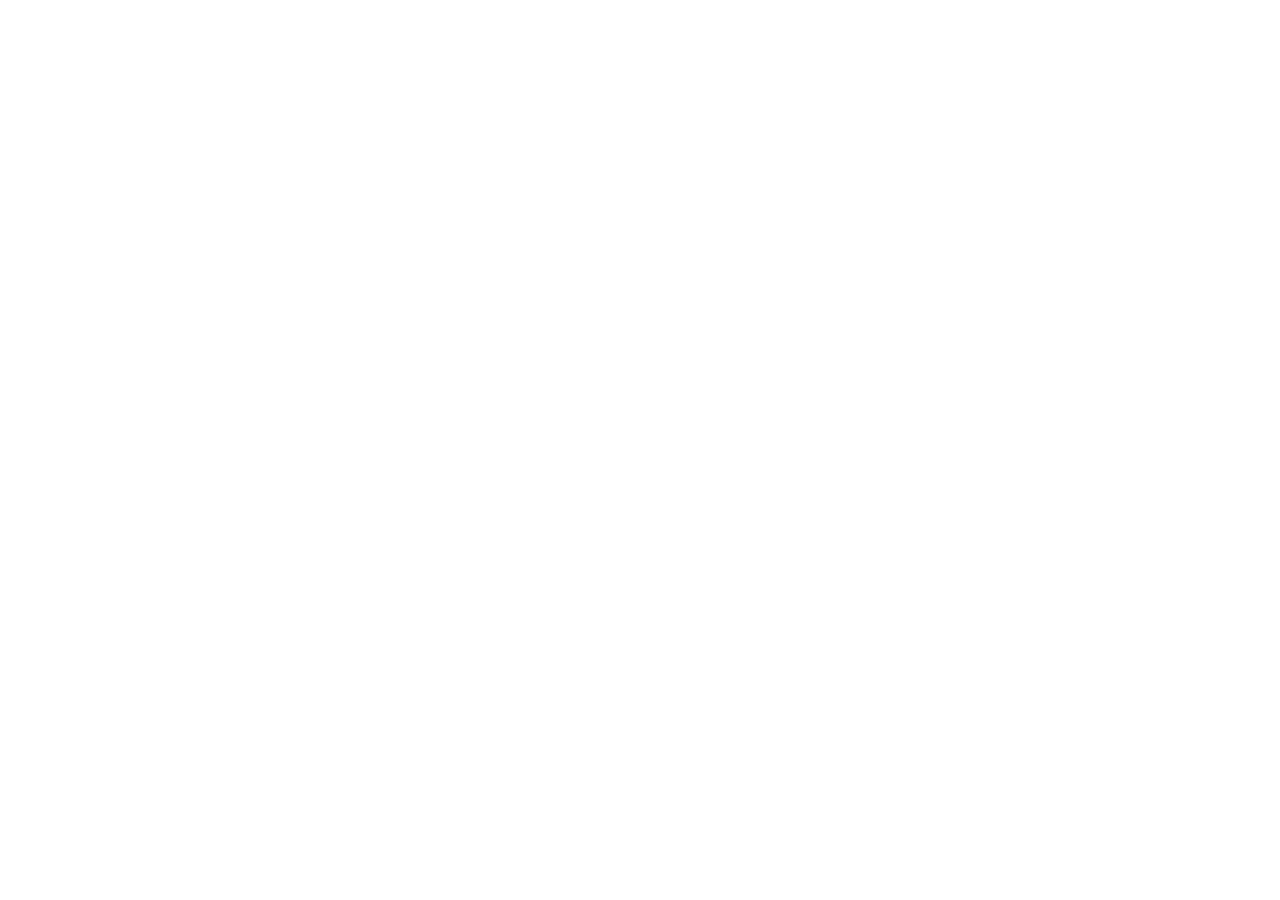
==== dist-demo/index.html @ 10500bfd "Add files via upload" ====
<!doctype html>
<html lang="pt-BR">
  <head>
    <meta charset="UTF-8" />
    <link rel="icon" type="image/svg+xml" href="/favicon.svg" />
    <meta name="viewport" content="width=device-width, initial-scale=1.0, viewport-fit=cover" />
    <meta name="robots" content="noindex, nofollow" />
    <title>CleanerApp · Demonstração</title>
    <script type="module" crossorigin src="/assets/index-CK8Sb2tr.js"></script>
    <link rel="stylesheet" crossorigin href="/assets/index-DfjY5kmM.css">
  </head>
  <body>
    <div id="root"></div>
  </body>
</html>
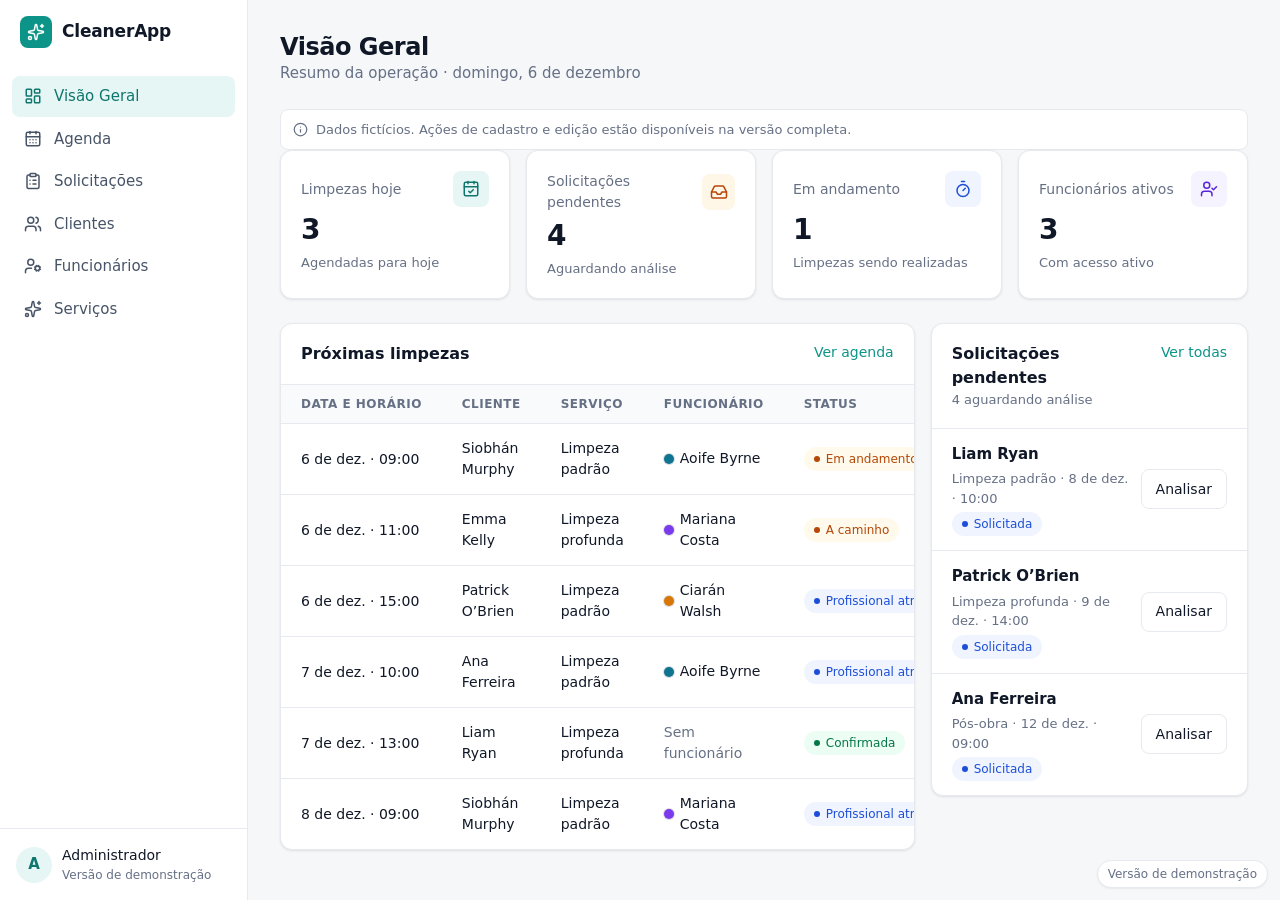
==== commit a3a78827: "Add files via upload" ====
--- a/dist-demo/index.html
+++ b/dist-demo/index.html
@@ -2,12 +2,12 @@
 <html lang="pt-BR">
   <head>
     <meta charset="UTF-8" />
-    <link rel="icon" type="image/svg+xml" href="/favicon.svg" />
+    <link rel="icon" type="image/svg+xml" href="./favicon.svg" />
     <meta name="viewport" content="width=device-width, initial-scale=1.0, viewport-fit=cover" />
     <meta name="robots" content="noindex, nofollow" />
     <title>CleanerApp · Demonstração</title>
-    <script type="module" crossorigin src="/assets/index-CK8Sb2tr.js"></script>
-    <link rel="stylesheet" crossorigin href="/assets/index-DfjY5kmM.css">
+    <script type="module" crossorigin src="./assets/index-D2PqLnym.js"></script>
+    <link rel="stylesheet" crossorigin href="./assets/index-DfjY5kmM.css">
   </head>
   <body>
     <div id="root"></div>
--- a/dist-demo/assets/index-DfjY5kmM.css
+++ b/dist-demo/assets/index-DfjY5kmM.css
@@ -0,0 +1 @@
+:root{--text:#374151;--text-h:#111827;--bg:#fff;--border:#e5e7eb;--accent:#0e7490;--lightningcss-light:initial;--lightningcss-dark: ;color-scheme:light dark;color:var(--text);background:var(--bg);-webkit-font-smoothing:antialiased;font-family:system-ui,Segoe UI,Roboto,sans-serif;line-height:1.5}@media (prefers-color-scheme:dark){:root{--lightningcss-light: ;--lightningcss-dark:initial;--text:#d1d5db;--text-h:#f9fafb;--bg:#111827;--border:#374151;--accent:#22d3ee}}*,:before,:after{box-sizing:border-box}body{min-height:100svh;margin:0}main{max-width:960px;margin:0 auto;padding:24px 16px}h1,h2{color:var(--text-h)}a{color:var(--accent)}.page-header{justify-content:flex-end;align-items:center;gap:12px;display:flex}.auth-form{flex-direction:column;gap:16px;max-width:360px;display:flex}.auth-form label{flex-direction:column;gap:4px;display:flex}input{font:inherit;border:1px solid var(--border);background:var(--bg);color:var(--text-h);border-radius:6px;padding:8px 10px}button{font:inherit;background:var(--accent);color:#fff;cursor:pointer;border:none;border-radius:6px;padding:8px 16px}button:disabled,input:disabled{opacity:.6;cursor:not-allowed}.error{color:#b91c1c}@media (prefers-color-scheme:dark){.error{color:#f87171}}.panel-shell{--a-bg:#f5f7f9;--a-surface:#fff;--a-surface-muted:#f8fafb;--a-border:#e6e9ed;--a-text:#475467;--a-text-strong:#101828;--a-text-muted:#667085;--a-primary:#0d9488;--a-primary-strong:#0f766e;--a-primary-soft:#e6f6f4;--a-radius:12px;--a-radius-sm:8px;--a-shadow:0 1px 2px #1018280a, 0 1px 3px #1018280f;--a-sidebar-width:248px;--lightningcss-light:initial;--lightningcss-dark: ;color-scheme:light;background:var(--a-bg);min-height:100svh;color:var(--a-text);font-size:15px;display:flex}.panel-shell h1,.panel-shell h2{color:var(--a-text-strong);margin:0}.panel-shell p{margin:0}.panel-shell button{font:inherit;cursor:pointer}.icon-button{border:1px solid var(--a-border);border-radius:var(--a-radius-sm);background:var(--a-surface);width:36px;height:36px;color:var(--a-text);justify-content:center;align-items:center;padding:0;display:inline-flex}.icon-button:hover{background:var(--a-surface-muted);color:var(--a-text-strong)}.btn{border-radius:var(--a-radius-sm);align-items:center;gap:6px;height:36px;padding:0 14px;font-size:14px;font-weight:500;display:inline-flex}.btn--secondary{border:1px solid var(--a-border);background:var(--a-surface);color:var(--a-text-strong)}.btn--secondary:hover{background:var(--a-surface-muted)}.panel-shell :focus-visible{outline:2px solid var(--a-primary);outline-offset:2px}.text-link{color:var(--a-primary);white-space:nowrap;font-size:14px;font-weight:500;text-decoration:none}.text-link:hover{color:var(--a-primary-strong);text-decoration:underline}.brand{align-items:center;gap:10px;display:inline-flex}.brand__icon{border-radius:var(--a-radius-sm);background:var(--a-primary);color:#fff;justify-content:center;align-items:center;width:32px;height:32px;display:inline-flex}.brand__name{color:var(--a-text-strong);letter-spacing:-.01em;font-size:17px;font-weight:650}.admin-sidebar{width:var(--a-sidebar-width);background:var(--a-surface);border-right:1px solid var(--a-border);flex-direction:column;flex-shrink:0;height:100svh;display:flex;position:sticky;top:0}.admin-sidebar__header{justify-content:space-between;align-items:center;height:64px;padding:0 20px;display:flex}.admin-sidebar__close{display:none}.admin-nav{flex-direction:column;flex:1;gap:2px;padding:12px;display:flex;overflow-y:auto}.admin-nav__link{border-radius:var(--a-radius-sm);color:var(--a-text);align-items:center;gap:12px;padding:9px 12px;font-weight:500;text-decoration:none;display:flex}.admin-nav__link:hover{background:var(--a-surface-muted);color:var(--a-text-strong)}.admin-nav__link.is-active{background:var(--a-primary-soft);color:var(--a-primary-strong)}.admin-sidebar__footer{border-top:1px solid var(--a-border);flex-direction:column;gap:12px;padding:16px;display:flex}.admin-user{align-items:center;gap:10px;min-width:0;display:flex}.admin-user__avatar{background:var(--a-primary-soft);width:36px;height:36px;color:var(--a-primary-strong);border-radius:50%;flex-shrink:0;justify-content:center;align-items:center;font-weight:600;display:inline-flex}.admin-user__info{flex-direction:column;min-width:0;display:flex}.admin-user__email{text-overflow:ellipsis;white-space:nowrap;color:var(--a-text-strong);font-size:14px;font-weight:500;overflow:hidden}.admin-user__role{color:var(--a-text-muted);font-size:12px}.panel-shell .admin-logout{border:1px solid var(--a-border);border-radius:var(--a-radius-sm);background:var(--a-surface);width:100%;height:36px;color:var(--a-text);padding:0 12px;font-size:14px;font-weight:500}.panel-shell .admin-logout:hover{color:#b42318;background:#fef3f2;border-color:#fecdca}.admin-body{flex-direction:column;flex:1;min-width:0;display:flex}.admin-topbar{display:none}.panel-shell .admin-main{flex:1;width:100%;max-width:1280px;margin:0 auto;padding:32px}.admin-backdrop{display:none}.page-heading{flex-wrap:wrap;justify-content:space-between;align-items:flex-end;gap:16px;margin-bottom:24px;display:flex}.page-heading__title{letter-spacing:-.02em;font-size:24px;font-weight:650;line-height:1.25}.page-heading__description{color:var(--a-text-muted);margin-top:4px}.page-heading__actions{gap:8px;display:flex}.stat-grid{grid-template-columns:repeat(4,minmax(0,1fr));gap:16px;margin-bottom:24px;display:grid}.stat-card{background:var(--a-surface);border:1px solid var(--a-border);border-radius:var(--a-radius);box-shadow:var(--a-shadow);flex-direction:column;gap:6px;padding:20px;display:flex}.stat-card__top{justify-content:space-between;align-items:center;gap:8px;display:flex}.stat-card__label{color:var(--a-text-muted);font-size:14px;font-weight:500}.stat-card__icon{border-radius:var(--a-radius-sm);justify-content:center;align-items:center;width:36px;height:36px;display:inline-flex}.stat-card__icon--teal{background:var(--a-primary-soft);color:var(--a-primary-strong)}.stat-card__icon--amber{color:#b54708;background:#fef6e7}.stat-card__icon--blue{color:#1d4ed8;background:#eff4ff}.stat-card__icon--violet{color:#5925dc;background:#f4f3ff}.stat-card__value{color:var(--a-text-strong);font-variant-numeric:tabular-nums;font-size:28px;font-weight:650;line-height:1.2}.stat-card__caption{color:var(--a-text-muted);font-size:13px}.overview-grid{grid-template-columns:minmax(0,2fr) minmax(0,1fr);align-items:start;gap:16px;display:grid}.section-card{background:var(--a-surface);border:1px solid var(--a-border);border-radius:var(--a-radius);box-shadow:var(--a-shadow);overflow:hidden}.section-card__header{border-bottom:1px solid var(--a-border);justify-content:space-between;align-items:flex-start;gap:12px;padding:18px 20px;display:flex}.section-card__title{font-size:16px;font-weight:600}.section-card__description{color:var(--a-text-muted);margin-top:2px;font-size:13px}.empty-state{text-align:center;flex-direction:column;align-items:center;gap:6px;padding:40px 24px;display:flex}.empty-state__icon{background:var(--a-surface-muted);border:1px solid var(--a-border);width:48px;height:48px;color:var(--a-text-muted);border-radius:50%;justify-content:center;align-items:center;margin-bottom:6px;display:inline-flex}.empty-state__title{color:var(--a-text-strong);font-weight:600}.empty-state__description{max-width:380px;color:var(--a-text-muted);font-size:14px}.data-table__wrapper{overflow-x:auto}.data-table{border-collapse:collapse;width:100%;font-size:14px}.data-table th{background:var(--a-surface-muted);border-bottom:1px solid var(--a-border);color:var(--a-text-muted);text-align:left;text-transform:uppercase;letter-spacing:.04em;white-space:nowrap;padding:10px 20px;font-size:12px;font-weight:600}.data-table td{border-bottom:1px solid var(--a-border);color:var(--a-text-strong);padding:14px 20px}.data-table tbody tr:last-child td{border-bottom:none}.data-table td.data-table__empty{padding:0}.badge{white-space:nowrap;border-radius:999px;align-items:center;gap:6px;padding:2px 10px;font-size:12px;font-weight:500;line-height:20px;display:inline-flex}.badge:before{content:"";background:currentColor;border-radius:50%;width:6px;height:6px}.badge--neutral{color:#475467;background:#f2f4f7}.badge--info{color:#1d4ed8;background:#eff4ff}.badge--success{color:#067647;background:#ecfdf3}.badge--warning{color:#b54708;background:#fffaeb}.badge--danger{color:#b42318;background:#fef3f2}.agenda__toolbar{border-bottom:1px solid var(--a-border);flex-wrap:wrap;justify-content:space-between;align-items:center;gap:12px;padding:16px 20px;display:flex}.agenda__nav{flex-wrap:wrap;align-items:center;gap:8px;display:flex}.agenda__period{color:var(--a-text-strong);margin-left:8px;font-weight:600}.agenda__canvas{justify-content:center;align-items:center;min-height:360px;display:flex}.segmented{border-radius:var(--a-radius-sm);background:#f2f4f7;padding:3px;display:inline-flex}.segmented__option{height:30px;color:var(--a-text);background:0 0;border:none;border-radius:6px;padding:0 14px;font-size:14px;font-weight:500}.segmented__option:hover{color:var(--a-text-strong)}.segmented__option.is-active{background:var(--a-surface);color:var(--a-text-strong);box-shadow:0 1px 2px #10182814}.btn--primary{border:1px solid var(--a-primary);background:var(--a-primary);color:#fff}.btn--primary:hover{border-color:var(--a-primary-strong);background:var(--a-primary-strong)}.btn--ghost{height:32px;color:var(--a-text);background:0 0;border:1px solid #0000;padding:0 10px;font-size:13px}.btn--ghost:hover:not(:disabled){background:var(--a-surface-muted);color:var(--a-text-strong)}.panel-shell .btn:disabled{opacity:.55;cursor:not-allowed}.loading-state{color:var(--a-text-muted);justify-content:center;align-items:center;gap:10px;padding:48px 24px;font-size:14px;display:flex}.spinner{border:2px solid var(--a-border);border-top-color:var(--a-primary);border-radius:50%;width:18px;height:18px;animation:.8s linear infinite spin}@keyframes spin{to{transform:rotate(360deg)}}.empty-state__action{margin-top:10px}.person-cell{align-items:center;gap:10px;display:inline-flex}.person-cell__dot{background:var(--a-border);border-radius:50%;flex-shrink:0;width:10px;height:10px}.person-cell__name{font-weight:500}.row-actions{white-space:nowrap;gap:4px;display:inline-flex}.modal-backdrop{z-index:50;background:#10182873;justify-content:center;align-items:center;padding:16px;display:flex;position:fixed;inset:0}.modal{background:var(--a-surface);border-radius:var(--a-radius);flex-direction:column;width:100%;max-width:560px;max-height:calc(100svh - 32px);display:flex;box-shadow:0 20px 48px #10182833}.modal__header{border-bottom:1px solid var(--a-border);justify-content:space-between;align-items:flex-start;gap:12px;padding:20px 24px 16px;display:flex}.modal__title{font-size:18px;font-weight:600}.modal__description{color:var(--a-text-muted);margin-top:4px;font-size:14px}.modal__body{padding:20px 24px;overflow-y:auto}.modal__footer{border-top:1px solid var(--a-border);justify-content:flex-end;gap:8px;padding:16px 24px;display:flex}.form-grid{grid-template-columns:repeat(2,minmax(0,1fr));gap:16px;display:grid}.form-field{flex-direction:column;gap:6px;display:flex}.form-field--full{grid-column:1/-1}.form-field label{color:var(--a-text-strong);font-size:14px;font-weight:500}.panel-shell input,.panel-shell textarea{border-radius:var(--a-radius-sm);background:var(--a-surface);width:100%;color:var(--a-text-strong);font:inherit;border:1px solid #d0d5dd;padding:9px 12px;font-size:14px}.panel-shell textarea{resize:vertical}.panel-shell input:focus,.panel-shell textarea:focus{border-color:var(--a-primary);box-shadow:0 0 0 3px var(--a-primary-soft);outline:none}.panel-shell input[aria-invalid=true]{border-color:#f04438}.panel-shell .color-input{cursor:pointer;width:64px;height:40px;padding:4px}.form-field__hint{color:var(--a-text-muted);font-size:12px}.form-field__error{color:#b42318;font-size:12px}.form-notice{border-radius:var(--a-radius-sm);color:#1d4ed8;background:#eff4ff;align-items:center;gap:8px;padding:10px 12px;font-size:14px;display:flex}.btn--danger{color:#fff;background:#d92d20;border:1px solid #d92d20}.btn--danger:hover:not(:disabled){background:#b42318;border-color:#b42318}.confirm-dialog__message{color:var(--a-text);line-height:1.55}.feedback-banner{border-radius:var(--a-radius-sm);border:1px solid;align-items:center;gap:10px;margin-bottom:16px;padding:12px 14px;font-size:14px;display:flex}.feedback-banner--success{color:#067647;background:#ecfdf3;border-color:#abefc6}.feedback-banner--error{color:#b42318;background:#fef3f2;border-color:#fecdca}.feedback-banner__message{flex:1}.panel-shell .feedback-banner__close{width:28px;height:28px;color:inherit;background:0 0;border:none;border-radius:6px;justify-content:center;align-items:center;padding:0;display:inline-flex}.panel-shell .feedback-banner__close:hover{background:#0000000f}.cell-strong{font-weight:500}.cell-muted{color:var(--a-text-muted)}.cell-truncate{text-overflow:ellipsis;white-space:nowrap;max-width:280px;color:var(--a-text);display:block;overflow:hidden}.form-fieldset{border:0;min-width:0;margin:0;padding:0}.form-field__label{color:var(--a-text-strong);font-size:14px;font-weight:500}.duration-inputs{grid-template-columns:repeat(2,minmax(0,1fr));gap:8px;display:grid}.duration-inputs__item{color:var(--a-text-muted);align-items:center;gap:6px;font-size:14px;display:flex}.panel-shell .checkbox-field{cursor:pointer;align-items:flex-start;gap:10px;display:flex}.panel-shell .checkbox-field input[type=checkbox]{width:18px;height:18px;accent-color:var(--a-primary);box-shadow:none;flex-shrink:0;margin:2px 0 0;padding:0}.checkbox-field span{color:var(--a-text-strong);flex-direction:column;gap:2px;font-weight:500;display:flex}.checkbox-field small{color:var(--a-text-muted);font-size:12px;font-weight:400}.form-alert{border-radius:var(--a-radius-sm);color:#b42318;background:#fef3f2;margin:0;padding:10px 12px;font-size:14px}.detail-list{margin:0;padding:4px 20px}.detail-list__row{border-bottom:1px solid var(--a-border);justify-content:space-between;align-items:center;gap:16px;min-height:52px;padding:12px 0;display:flex}.detail-list__row:last-child{border-bottom:none}.detail-list dt{color:var(--a-text-muted);font-size:14px}.detail-list dd{text-align:right;color:var(--a-text-strong);overflow-wrap:anywhere;margin:0;font-weight:500}.panel-shell .detail-list__note{border-top:1px solid var(--a-border);background:var(--a-surface-muted);color:var(--a-text-muted);padding:14px 20px;font-size:13px}.stat-grid--two{grid-template-columns:repeat(2,minmax(0,1fr))}.panel-shell a.btn{text-decoration:none}.highlight-card{border-radius:var(--a-radius);background:var(--a-primary-soft);border:1px solid #b7e4de;flex-wrap:wrap;justify-content:space-between;align-items:center;gap:16px;margin-bottom:24px;padding:20px;display:flex}.highlight-card__title{color:var(--a-text-strong);font-size:16px;font-weight:600}.highlight-card__text{color:var(--a-text);margin-top:2px;font-size:14px}.panel-shell .highlight-card .btn{height:44px;padding:0 18px;text-decoration:none}.address-grid{grid-template-columns:repeat(2,minmax(0,1fr));gap:16px;display:grid}.address-card{background:var(--a-surface);border:1px solid var(--a-border);border-radius:var(--a-radius);box-shadow:var(--a-shadow);flex-direction:column;gap:12px;padding:18px 20px;display:flex}.address-card.is-default{border-color:#99d8cf}.address-card__header{justify-content:space-between;align-items:center;gap:8px;display:flex}.address-card__label{color:var(--a-text-strong);align-items:center;gap:8px;font-weight:600;display:inline-flex}.address-card__lines{color:var(--a-text);overflow-wrap:anywhere;flex-direction:column;gap:2px;font-size:14px;display:flex}.address-card__instructions{border-radius:var(--a-radius-sm);background:var(--a-surface-muted);color:var(--a-text);overflow-wrap:anywhere;padding:10px 12px;font-size:13px}.address-card__instructions strong{color:var(--a-text-muted);margin-bottom:2px;font-size:12px;font-weight:600;display:block}.address-card__actions{flex-wrap:wrap;gap:8px;margin-top:auto;padding-top:4px;display:flex}.panel-shell .address-card__actions .btn{min-height:40px}.panel-shell select{border-radius:var(--a-radius-sm);background:var(--a-surface);width:100%;color:var(--a-text-strong);font:inherit;border:1px solid #d0d5dd;padding:9px 12px;font-size:14px}.panel-shell select:focus{border-color:var(--a-primary);box-shadow:0 0 0 3px var(--a-primary-soft);outline:none}.panel-shell select[aria-invalid=true]{border-color:#f04438}.btn--lg{height:44px;padding:0 20px;font-size:15px}.segmented--stretch{width:100%;max-width:520px;margin-bottom:16px;display:flex}.segmented--stretch .segmented__option{flex:1;justify-content:center;align-items:center;gap:6px;height:40px;padding:0 8px;display:inline-flex}.segmented__count{background:#1018280f;border-radius:999px;min-width:20px;padding:0 6px;font-size:12px;line-height:20px}.request-form,.request-form .form-fieldset{flex-direction:column;gap:16px;display:flex}.form-section{background:var(--a-surface);border:1px solid var(--a-border);border-radius:var(--a-radius);box-shadow:var(--a-shadow);flex-direction:column;gap:12px;padding:20px;display:flex}.panel-shell .form-section__title{font-size:16px;font-weight:600}.form-grid--three{grid-template-columns:repeat(3,minmax(0,1fr))}.request-form input,.request-form select{min-height:44px}.request-form__actions{justify-content:flex-end;display:flex}.choice-cards{grid-template-columns:repeat(2,minmax(0,1fr));gap:10px;display:grid}.choice-card{border:1px solid var(--a-border);border-radius:var(--a-radius-sm);background:var(--a-surface);cursor:pointer;-webkit-tap-highlight-color:transparent;gap:12px;min-height:48px;padding:14px 16px;display:flex;position:relative}.choice-card:hover{border-color:#b7c0cc}.choice-card.is-selected{border-color:var(--a-primary);background:var(--a-primary-soft);box-shadow:0 0 0 1px var(--a-primary)}.choice-card.is-disabled{opacity:.6;cursor:not-allowed}.panel-shell .choice-card__input{width:18px;height:18px;min-height:0;accent-color:var(--a-primary);box-shadow:none;flex-shrink:0;margin:2px 0 0;padding:0}.choice-card__body{flex-direction:column;gap:4px;min-width:0;display:flex}.choice-card__header{flex-wrap:wrap;align-items:center;gap:8px;display:flex}.choice-card__title{color:var(--a-text-strong);font-weight:600}.choice-card__description{color:var(--a-text);overflow-wrap:anywhere;font-size:14px}.choice-card__meta{color:var(--a-text-muted);font-size:13px}.success-card{background:var(--a-surface);border:1px solid var(--a-border);border-radius:var(--a-radius);max-width:640px;box-shadow:var(--a-shadow);text-align:center;flex-direction:column;align-items:center;gap:8px;margin:0 auto;padding:32px 24px;display:flex}.success-card__icon{color:#067647;background:#ecfdf3;border-radius:50%;justify-content:center;align-items:center;width:56px;height:56px;margin-bottom:4px;display:inline-flex}.panel-shell .success-card__title{font-size:22px;font-weight:650}.success-card__text{max-width:460px;color:var(--a-text)}.summary-list{border-radius:var(--a-radius-sm);background:var(--a-surface-muted);text-align:left;width:100%;margin:16px 0 8px;padding:4px 16px}.summary-list__row{border-bottom:1px solid var(--a-border);justify-content:space-between;gap:16px;padding:12px 0;display:flex}.summary-list__row:last-child{border-bottom:none}.summary-list dt{color:var(--a-text-muted);flex-shrink:0;font-size:14px}.summary-list dd{text-align:right;color:var(--a-text-strong);overflow-wrap:anywhere;margin:0;font-weight:500}.success-card__actions{flex-wrap:wrap;justify-content:center;gap:8px;margin-top:8px;display:flex}.cleaning-list{grid-template-columns:repeat(2,minmax(0,1fr));gap:16px;display:grid}.cleaning-list--inset{padding:16px}.cleaning-card{background:var(--a-surface);border:1px solid var(--a-border);border-radius:var(--a-radius);box-shadow:var(--a-shadow);flex-direction:column;gap:12px;padding:18px 20px;display:flex}.cleaning-card__header{justify-content:space-between;align-items:flex-start;gap:8px;display:flex}.cleaning-card__title{color:var(--a-text-strong);font-weight:600}.cleaning-card__details{color:var(--a-text);flex-direction:column;gap:8px;margin:0;padding:0;font-size:14px;list-style:none;display:flex}.cleaning-when{border-radius:var(--a-radius-sm);background:var(--a-primary-soft);overflow-wrap:anywhere;flex-direction:column;gap:2px;padding:10px 12px;display:flex}.cleaning-when--requested{background:var(--a-surface-muted)}.cleaning-when__label{text-transform:uppercase;letter-spacing:.03em;color:var(--a-primary-strong);align-items:center;gap:6px;font-size:12px;font-weight:600;display:inline-flex}.cleaning-when--requested .cleaning-when__label{color:var(--a-text-muted)}.cleaning-when__date{color:var(--a-text-strong);font-weight:600}.cleaning-when__time{color:var(--a-text-strong);font-variant-numeric:tabular-nums;font-size:18px;font-weight:700}.cleaning-when__requested{color:var(--a-text-muted);font-size:13px}.cleaning-when--secondary{background:var(--a-surface-muted);margin-top:8px}.cleaning-when--secondary .cleaning-when__label{color:var(--a-text-muted)}.panel-shell .cleaning-card__action{justify-content:center;min-height:44px}.client-detail__status{align-items:center;gap:10px;margin-bottom:16px;display:flex}.client-detail__status-label{color:var(--a-text-muted);font-size:13px}.client-detail__section{border-bottom:1px solid var(--a-border);overflow-wrap:anywhere;min-width:0;margin-bottom:16px;padding-bottom:16px}.client-detail__section:last-child{border-bottom:none;margin-bottom:0;padding-bottom:0}.panel-shell .client-detail__title{letter-spacing:.04em;text-transform:uppercase;color:var(--a-text-muted);margin:0 0 10px;font-size:12px;font-weight:600}.client-detail__professional{color:var(--a-text-strong);align-items:center;gap:8px;font-size:16px;font-weight:600;display:inline-flex}.client-detail__professional svg,.client-detail__muted{color:var(--a-text-muted)}.profile-card__body{padding:20px}.profile-form__actions{justify-content:flex-end;margin-top:20px;display:flex}.panel-shell .profile-form__actions .btn{justify-content:center;min-height:44px}.panel-shell .profile-form input[readonly]{background:var(--a-surface-muted);color:var(--a-text-muted)}@media (width<=640px){.panel-shell .profile-form__actions .btn{width:100%}}.client-cancel{border-top:1px solid var(--a-border);margin-top:20px;padding-top:16px}.client-cancel--confirm{border-radius:var(--a-radius);background:#fef3f2;border:1px solid #fecdca;padding:16px}.client-cancel__notice{color:var(--a-text-muted);font-size:14px}.client-cancel__question{color:var(--a-text-strong);font-size:16px;font-weight:600}.client-cancel__text{color:var(--a-text);margin-top:4px;font-size:14px}.client-cancel__buttons{flex-wrap:wrap;justify-content:flex-end;gap:8px;margin-top:14px;display:flex}.panel-shell .client-cancel__button{justify-content:center;min-height:44px}@media (width<=640px){.client-cancel__buttons{flex-direction:column-reverse}.panel-shell .client-cancel__button{width:100%}}.admin-cancel__reason{margin-top:12px}.admin-cancel__meta{justify-content:space-between;gap:12px;display:flex}.admin-cancel__meta>:last-child{font-variant-numeric:tabular-nums;flex-shrink:0}.client-detail__actions{flex-wrap:wrap;gap:8px;margin-top:12px;display:flex}.panel-shell .client-detail__map{justify-content:center;min-height:44px}@media (width<=640px){.client-shell .modal__footer{padding-bottom:calc(16px + env(safe-area-inset-bottom))}.panel-shell .client-detail__map,.panel-shell .cleaning-card__action{width:100%}}.cleaning-when__pending{color:#b54708;margin-top:2px;font-size:13px;font-weight:600}.cleaning-card__details li{overflow-wrap:anywhere;align-items:flex-start;gap:8px;display:flex}.cleaning-card__details svg{color:var(--a-text-muted);flex-shrink:0;margin-top:2px}.cleaning-card__footer{border-top:1px solid var(--a-border);color:var(--a-text-muted);justify-content:space-between;padding-top:10px;font-size:14px;display:flex}.cleaning-card__footer strong{color:var(--a-text-strong)}.request-list{flex-direction:column;gap:16px;display:flex}.request-card{background:var(--a-surface);border:1px solid var(--a-border);border-radius:var(--a-radius);box-shadow:var(--a-shadow)}.request-card__header{border-bottom:1px solid var(--a-border);justify-content:space-between;align-items:flex-start;gap:12px;padding:16px 20px;display:flex}.panel-shell .request-card__title{font-size:16px;font-weight:600}.request-card__subtitle{color:var(--a-text-muted);margin-top:2px;font-size:14px}.field-grid{grid-template-columns:repeat(4,minmax(0,1fr));gap:16px 20px;margin:0;padding:16px 20px;display:grid}.field-grid__item--wide{grid-column:span 2}.field-grid dt{color:var(--a-text-muted);text-transform:uppercase;letter-spacing:.03em;margin-bottom:2px;font-size:12px;font-weight:500}.field-grid dd{color:var(--a-text-strong);overflow-wrap:anywhere;margin:0;font-size:14px}.request-card__notes{white-space:pre-line}.request-card__footer{border-top:1px solid var(--a-border);background:var(--a-surface-muted);border-radius:0 0 var(--a-radius) var(--a-radius);justify-content:flex-end;align-items:center;gap:12px;padding:12px 20px;display:flex}.request-card__hint{color:var(--a-text-muted);font-size:13px}@media (width<=1100px){.field-grid{grid-template-columns:repeat(2,minmax(0,1fr))}}@media (width<=767px){.choice-cards,.cleaning-list,.form-grid--three{grid-template-columns:minmax(0,1fr)}.form-section{padding:16px}.request-form__actions .btn,.success-card__actions .btn,.request-card__footer .btn{justify-content:center;width:100%}.request-card__footer{text-align:center;flex-direction:column-reverse;align-items:stretch}.success-card{padding:24px 16px}}@media (width<=480px){.field-grid{grid-template-columns:minmax(0,1fr)}.field-grid__item--wide{grid-column:auto}}.panel-shell a.stat-card--link{color:inherit;text-decoration:none;transition:border-color .15s,box-shadow .15s}.panel-shell a.stat-card--link:hover{border-color:#b7c0cc;box-shadow:0 4px 12px #10182814}.pending-list{margin:0;padding:0;list-style:none}.pending-list__item{border-bottom:1px solid var(--a-border);justify-content:space-between;align-items:center;gap:12px;padding:14px 20px;display:flex}.pending-list__item:last-child{border-bottom:none}.pending-list__info{flex-direction:column;align-items:flex-start;gap:4px;min-width:0;display:flex}.pending-list__client{color:var(--a-text-strong);overflow-wrap:anywhere;font-weight:600}.pending-list__meta{color:var(--a-text-muted);font-size:13px}.panel-shell .pending-list__action{flex-shrink:0;min-height:40px}.modal.modal--wide{max-width:820px}.analyze-section+.analyze-section{border-top:1px solid var(--a-border);margin-top:20px;padding-top:20px}.panel-shell .analyze-section__title{color:var(--a-text-muted);text-transform:uppercase;letter-spacing:.04em;margin:0 0 12px;font-size:13px;font-weight:600}.field-grid--compact{grid-template-columns:repeat(2,minmax(0,1fr));padding:0}@media (width<=480px){.field-grid--compact{grid-template-columns:minmax(0,1fr)}}.compact-table{table-layout:fixed;border-collapse:collapse;width:100%;font-size:13px}.compact-table th{background:var(--a-surface-muted);border-bottom:1px solid var(--a-border);color:var(--a-text-muted);text-align:left;text-transform:uppercase;letter-spacing:.04em;padding:10px 12px;font-size:11px;font-weight:600}.compact-table td{border-bottom:1px solid var(--a-border);color:var(--a-text-strong);vertical-align:top;overflow-wrap:anywhere;padding:12px}.compact-table tbody tr:last-child td{border-bottom:none}.compact-table__row{cursor:pointer}.compact-table__row:hover td{background:var(--a-surface-muted)}.compact-table__row:focus-visible{outline:2px solid var(--a-primary);outline-offset:-2px}.compact-table .badge{white-space:normal;padding:2px 8px;line-height:1.3}.cell-truncate--full{max-width:100%}.upcoming-cards{margin:0;padding:12px;list-style:none;display:none}.upcoming-cards li+li{margin-top:10px}.panel-shell .upcoming-card{border:1px solid var(--a-border);border-radius:var(--a-radius-sm);background:var(--a-surface);width:100%;color:inherit;font:inherit;text-align:left;flex-direction:column;gap:4px;padding:14px 16px;display:flex}.upcoming-card__header{justify-content:space-between;align-items:center;gap:8px;display:flex}.upcoming-card__time,.upcoming-card__client{color:var(--a-text-strong);font-weight:600}.upcoming-card__meta{color:var(--a-text-muted);overflow-wrap:anywhere;font-size:13px}.clients-toolbar{flex-direction:column;gap:6px;max-width:420px;padding:16px 16px 12px;display:flex}.clients-toolbar__label{color:var(--a-text-strong);font-size:13px;font-weight:500}.panel-shell .clients-toolbar input{min-height:44px}.clients-table td{font-size:13px}.client-cards{margin:0;padding:0 12px 12px;list-style:none;display:none}.client-card{border:1px solid var(--a-border);border-radius:var(--a-radius-sm);background:var(--a-surface);overflow-wrap:anywhere;min-width:0;padding:14px 16px}.client-card+.client-card{margin-top:10px}.client-card__header{flex-wrap:wrap;justify-content:space-between;align-items:center;gap:8px;margin-bottom:8px;display:flex}.client-card__name{min-width:0;color:var(--a-text-strong);font-weight:600}.client-card__details{grid-template-columns:repeat(2,minmax(0,1fr));gap:8px 12px;margin:0;display:grid}.client-card__wide{grid-column:1/-1}.client-card__details dt{color:var(--a-text-muted);font-size:12px}.client-card__details dd{color:var(--a-text-strong);margin:0;font-size:14px}.client-card__actions{justify-content:flex-end;margin-top:10px;display:flex}.admin-client-detail__list{grid-template-columns:repeat(auto-fill,minmax(min(100%,300px),1fr));gap:10px;margin:0;padding:0;list-style:none;display:grid}.admin-client-detail__list .client-card+.client-card{margin-top:0}.admin-client-detail__section-header{flex-wrap:wrap;justify-content:space-between;align-items:center;gap:8px;margin-bottom:10px;display:flex}.panel-shell .admin-client-detail__section-header .client-detail__title{margin:0}.client-cancel.admin-client-status{border-top:none;border-bottom:1px solid var(--a-border);margin:0 0 16px;padding-top:0;padding-bottom:16px}.client-cancel--confirm.admin-client-status{border:1px solid #fecdca;padding:16px}.admin-client-status__list{color:var(--a-text);margin:8px 0 0;padding-left:20px;font-size:14px}.admin-client-status__list li+li{margin-top:4px}.admin-client-detail__form-actions{flex-wrap:wrap;justify-content:flex-end;gap:8px;margin-top:16px;display:flex}@media (width<=767px){.compact-table{display:none}.upcoming-cards,.client-cards{display:block}.clients-toolbar{max-width:none}}.cleaning-card__detail{overflow-wrap:anywhere;align-items:flex-start;gap:8px;display:flex}.cleaning-card__detail svg{color:var(--a-text-muted);flex-shrink:0;margin-top:2px}.agenda__body{min-height:320px}.agenda__notice{border-bottom:1px solid var(--a-border);background:var(--a-surface-muted);color:var(--a-text-muted);margin:0;padding:12px 20px;font-size:14px}.panel-shell .agenda-nav__button{padding:0 10px}.agenda-day{grid-template-columns:repeat(2,minmax(0,1fr));gap:12px;padding:16px 20px;display:grid}.panel-shell .agenda-event{border:1px solid var(--a-border);border-left:4px solid var(--a-primary);border-radius:var(--a-radius-sm);background:var(--a-surface);width:100%;min-width:0;color:inherit;font:inherit;text-align:left;flex-direction:column;gap:4px;padding:12px 14px;display:flex}.panel-shell .agenda-event:hover{background:var(--a-surface-muted)}.agenda-event__header{justify-content:space-between;align-items:center;gap:8px;display:flex}.agenda-event__time{color:var(--a-primary-strong);font-variant-numeric:tabular-nums;font-size:13px;font-weight:600}.agenda-event__client{color:var(--a-text-strong);overflow-wrap:anywhere;font-weight:600}.agenda-event__meta{color:var(--a-text);overflow-wrap:anywhere;font-size:13px}.agenda-event__line{min-width:0;color:var(--a-text-muted);align-items:center;gap:6px;font-size:13px;display:flex}.agenda-event__line svg{flex-shrink:0}.agenda-event__truncate{text-overflow:ellipsis;white-space:nowrap;overflow:hidden}.panel-shell .agenda-event--compact{border-left-width:3px;gap:2px;padding:8px 10px}.agenda-event--compact .agenda-event__client,.agenda-event--compact .agenda-event__meta{font-size:12px}.agenda-week{grid-template-columns:repeat(7,minmax(0,1fr));display:grid}.agenda-week__day{border-right:1px solid var(--a-border);flex-direction:column;min-width:0;display:flex}.agenda-week__day:last-child{border-right:none}.agenda-week__header{border-bottom:1px solid var(--a-border);flex-wrap:wrap;align-items:baseline;gap:6px;padding:10px 10px 8px;display:flex}.agenda-week__day.is-today .agenda-week__header{background:var(--a-primary-soft)}.agenda-week__weekday{color:var(--a-text-muted);text-transform:uppercase;font-size:12px;font-weight:600}.agenda-week__date{color:var(--a-text-strong);font-size:13px;font-weight:600}.agenda-week__count{background:var(--a-primary);color:#fff;text-align:center;border-radius:999px;min-width:20px;margin-left:auto;padding:0 6px;font-size:11px;line-height:18px}.agenda-week__events{flex-direction:column;gap:6px;min-height:120px;padding:8px;display:flex}.agenda-week__empty{color:var(--a-text-muted);padding:4px 2px}.agenda-month{padding:12px 16px 16px}.agenda-month__row{grid-template-columns:repeat(7,minmax(0,1fr));gap:6px;display:grid}.agenda-month__row+.agenda-month__row{margin-top:6px}.agenda-month__weekday{color:var(--a-text-muted);text-align:center;text-transform:uppercase;padding:4px 0;font-size:12px;font-weight:600}.panel-shell .agenda-month__cell{border:1px solid var(--a-border);border-radius:var(--a-radius-sm);background:var(--a-surface);min-height:72px;color:var(--a-text-strong);font:inherit;flex-direction:column;justify-content:space-between;align-items:flex-start;padding:8px;display:flex;position:relative}.panel-shell .agenda-month__cell:hover{background:var(--a-surface-muted);border-color:#b7c0cc}.agenda-month__cell.is-outside{opacity:.45}.agenda-month__cell.is-today{border-color:var(--a-primary);box-shadow:inset 0 0 0 1px var(--a-primary)}.agenda-month__cell.has-events{background:var(--a-primary-soft)}.agenda-month__day{font-size:13px;font-weight:600}.agenda-month__count{background:var(--a-primary);color:#fff;text-align:center;border-radius:999px;align-self:flex-end;min-width:22px;padding:0 7px;font-size:12px;font-weight:600;line-height:20px}@media (width<=1099px){.agenda-week{grid-template-columns:minmax(0,1fr)}.agenda-week__day{border-right:none;border-bottom:1px solid var(--a-border)}.agenda-week__day:last-child{border-bottom:none}.agenda-week__events{min-height:0}}@media (width<=767px){.agenda-day{grid-template-columns:minmax(0,1fr);padding:12px}.agenda-nav__label{clip:rect(0 0 0 0);white-space:nowrap;width:1px;height:1px;position:absolute;overflow:hidden}.panel-shell .agenda-nav__button{justify-content:center;width:44px;height:44px;padding:0}.agenda-month{padding:8px}.agenda-month__row{gap:4px}.panel-shell .agenda-month__cell{min-height:48px;padding:6px}.agenda-month__count{min-width:18px;padding:0 5px;font-size:11px;line-height:18px}}@media (width<=1200px){.stat-grid{grid-template-columns:repeat(2,minmax(0,1fr))}.overview-grid{grid-template-columns:minmax(0,1fr)}}@media (width<=1023px){.admin-sidebar{z-index:40;width:min(280px,85vw);box-shadow:none;transition:transform .2s;position:fixed;inset:0 auto 0 0;transform:translate(-100%)}.admin-sidebar.is-open{transform:translate(0);box-shadow:0 12px 32px #1018282e}.admin-sidebar__close{display:inline-flex}.admin-backdrop{z-index:30;background:#10182866;display:block;position:fixed;inset:0}.admin-topbar{z-index:20;background:var(--a-surface);border-bottom:1px solid var(--a-border);align-items:center;gap:12px;height:60px;padding:0 16px;display:flex;position:sticky;top:0}.panel-shell .admin-main{padding:24px}}@media (width<=640px){.panel-shell .admin-main{padding:20px 16px}.stat-grid{gap:12px}.stat-card{padding:16px}.stat-card__value{font-size:24px}.agenda__toolbar{padding:16px}.agenda__period{flex-basis:100%;margin-left:0}.form-grid{grid-template-columns:minmax(0,1fr)}.modal-backdrop{align-items:flex-end;padding:0}.modal{border-radius:var(--a-radius) var(--a-radius) 0 0;max-width:none;max-height:92svh}}@media (width<=420px){.stat-grid{grid-template-columns:minmax(0,1fr)}}@media (prefers-reduced-motion:reduce){.admin-sidebar{transition:none}.spinner{animation-duration:2s}}.employee-name{align-items:center;gap:6px;min-width:0;display:inline-flex}.employee-dot{background:var(--employee-color,var(--a-text-muted));border-radius:50%;flex-shrink:0;width:10px;height:10px;box-shadow:0 0 0 1px #10182826}.panel-shell .agenda-event--colored{border-left-color:var(--event-color)}.schedule-footer{justify-content:flex-end;gap:8px;width:100%;display:flex}.panel-shell .schedule-form input,.panel-shell .schedule-form select,.panel-shell .schedule-footer .btn{min-height:44px}.panel-shell .schedule-footer .btn{justify-content:center}.panel-shell .btn--primary:disabled,.panel-shell .btn--primary:disabled:hover{border-color:var(--a-primary);background:var(--a-primary);opacity:.45;cursor:not-allowed;box-shadow:none}.schedule-footer__reason{min-width:0;color:var(--a-text-muted);overflow-wrap:anywhere;flex:1;align-self:center;margin:0;font-size:13px}.visually-hidden{clip:rect(0 0 0 0);white-space:nowrap;border:0;width:1px;height:1px;margin:-1px;padding:0;position:absolute;overflow:hidden}.panel-shell .availability-back{align-items:center;gap:6px;margin-bottom:12px;display:inline-flex}.availability-employee{flex-wrap:wrap;align-items:center;gap:10px;margin-bottom:20px;display:flex}.availability-employee .employee-dot{width:14px;height:14px}.availability-employee__name{color:var(--a-text-strong);overflow-wrap:anywhere;font-size:18px;font-weight:600}.availability-section{margin-bottom:32px}.availability-section__header{flex-wrap:wrap;justify-content:space-between;align-items:flex-end;gap:12px;margin-bottom:16px;display:flex}.availability-section__title{color:var(--a-text-strong);font-size:18px;font-weight:600}.availability-section__description{color:var(--a-text-muted);margin-top:4px;font-size:14px}.panel-shell .availability-section__action{min-height:44px}.availability-week{grid-template-columns:repeat(auto-fill,minmax(280px,1fr));gap:16px;display:grid}.availability-day{background:var(--a-surface);border:1px solid var(--a-border);border-radius:var(--a-radius);min-width:0;box-shadow:var(--a-shadow);flex-direction:column;gap:12px;padding:16px;display:flex}.availability-day.is-dirty{border-color:var(--a-primary)}.availability-day__header{flex-wrap:wrap;justify-content:space-between;align-items:center;gap:8px;display:flex}.availability-day__title{color:var(--a-text-strong);font-size:16px;font-weight:600}.availability-day__dirty{color:var(--a-primary-strong);font-size:12px;font-weight:600}.availability-day__fieldset{border:0;flex-direction:column;gap:8px;min-width:0;margin:0;padding:0;display:flex}.availability-day__off{border-radius:var(--a-radius-sm);background:var(--a-surface-muted);color:var(--a-text-muted);padding:10px 12px;font-weight:500}.availability-periods{flex-direction:column;gap:10px;margin:0;padding:0;list-style:none;display:flex}.availability-period{flex-direction:column;gap:4px;min-width:0;display:flex}.availability-period__fields{grid-template-columns:minmax(0,1fr) minmax(0,1fr) auto;align-items:end;gap:8px;display:grid}.availability-period__field{min-width:0;color:var(--a-text-muted);flex-direction:column;gap:4px;font-size:12px;display:flex}.panel-shell .availability-period__field input{min-width:0;min-height:44px}.panel-shell .availability-period__remove{width:44px;height:44px}.panel-shell .availability-day__add{align-self:flex-start;min-height:40px}.availability-day__actions{flex-wrap:wrap;justify-content:flex-end;gap:8px;margin-top:auto;display:flex}.panel-shell .availability-day__actions .btn{justify-content:center;min-height:44px}.availability-exceptions{flex-direction:column;gap:12px;margin:0;padding:0;list-style:none;display:flex}.availability-exception{background:var(--a-surface);border:1px solid var(--a-border);border-radius:var(--a-radius);flex-wrap:wrap;justify-content:space-between;align-items:center;gap:12px;padding:14px 16px;display:flex}.availability-exception__info{flex-wrap:wrap;align-items:center;gap:6px 12px;min-width:0;display:flex}.availability-exception__date{color:var(--a-text-strong);font-variant-numeric:tabular-nums;font-weight:600}.availability-exception__time{color:var(--a-text);font-variant-numeric:tabular-nums}.availability-exception__reason{color:var(--a-text-muted);overflow-wrap:anywhere;flex-basis:100%;font-size:14px}.availability-exception__actions{gap:8px;display:flex}.panel-shell .availability-exception__actions .btn{justify-content:center;min-height:40px}.panel-shell .availability-exception__delete{color:#b42318}.availability-type{border:0;min-width:0;margin:0;padding:0}.availability-type__options{flex-wrap:wrap;gap:8px 16px;display:flex}.availability-type__option{cursor:pointer;align-items:center;gap:8px;min-height:44px;display:inline-flex}.panel-shell .availability-type__option input{width:18px;height:18px;min-height:0;accent-color:var(--a-primary);margin:0;padding:0}.availability-confirm-error{margin-top:12px;display:block}@media (width<=640px){.availability-week{grid-template-columns:minmax(0,1fr)}.availability-day__actions{flex-direction:column-reverse}.availability-exception__actions,.panel-shell .availability-day__actions .btn,.panel-shell .availability-section__action{width:100%}.panel-shell .availability-exception__actions .btn{flex:1}}.employee-picker{border:0;min-width:0;margin:0;padding:0}.employee-picker legend{margin-bottom:6px;padding:0}.employee-picker__status{color:var(--a-text-muted);flex-wrap:wrap;align-items:center;gap:8px;margin-bottom:8px;font-size:13px;display:flex}.employee-picker__status--error{color:#b42318}.spinner--small{width:14px;height:14px}.panel-shell .text-button{color:var(--a-primary-strong);font:inherit;cursor:pointer;background:0 0;border:0;padding:0;font-weight:600;text-decoration:underline}.employee-picker__list{border:1px solid var(--a-border);border-radius:var(--a-radius-sm);flex-direction:column;max-height:320px;display:flex;overflow:hidden auto}.employee-option{border-bottom:1px solid var(--a-border);cursor:pointer;align-items:center;gap:12px;min-width:0;min-height:52px;padding:10px 14px;display:flex}.employee-option:last-child{border-bottom:none}.employee-option:hover{background:var(--a-surface-muted)}.employee-option:has(input:checked){background:var(--a-primary-soft)}.employee-option:has(input:focus-visible){outline:2px solid var(--a-primary);outline-offset:-2px}.panel-shell .employee-option input[type=radio]{width:18px;height:18px;min-height:0;accent-color:var(--a-primary);flex-shrink:0;margin:0;padding:0}.employee-option.is-disabled{cursor:not-allowed}.employee-option.is-disabled .employee-option__name{color:var(--a-text-muted)}.employee-option__body{flex-wrap:wrap;flex:1;justify-content:space-between;align-items:center;gap:4px 12px;min-width:0;display:flex}.employee-option__name{min-width:0;color:var(--a-text-strong);overflow-wrap:anywhere;align-items:center;gap:8px;font-weight:500;display:inline-flex}.employee-option__status{color:var(--a-text-muted);align-items:center;gap:4px;font-size:13px;display:inline-flex}.employee-option__status.is-available{color:#067647}.employee-option__status.is-unavailable{color:#b42318}@media (width<=640px){.schedule-footer{flex-direction:column-reverse}.panel-shell .schedule-footer .btn{width:100%}}.demo-note{border:1px solid var(--a-border);border-radius:var(--a-radius-sm);background:var(--a-surface);color:var(--a-text-muted);align-items:flex-start;gap:8px;margin:0 0 16px;padding:10px 12px;font-size:13px;display:flex}.demo-note svg{flex-shrink:0;margin-top:2px}.demo-badge{z-index:30;border:1px solid var(--a-border);background:var(--a-surface);color:var(--a-text-muted);pointer-events:none;border-radius:999px;padding:4px 10px;font-size:12px;position:fixed;bottom:12px;right:12px;box-shadow:0 1px 2px #1018280f}.demo-actions{flex-wrap:wrap;justify-content:flex-end;gap:8px;margin-top:16px;display:flex}@media (width<=640px){.demo-badge{font-size:11px;bottom:8px;right:8px}}
